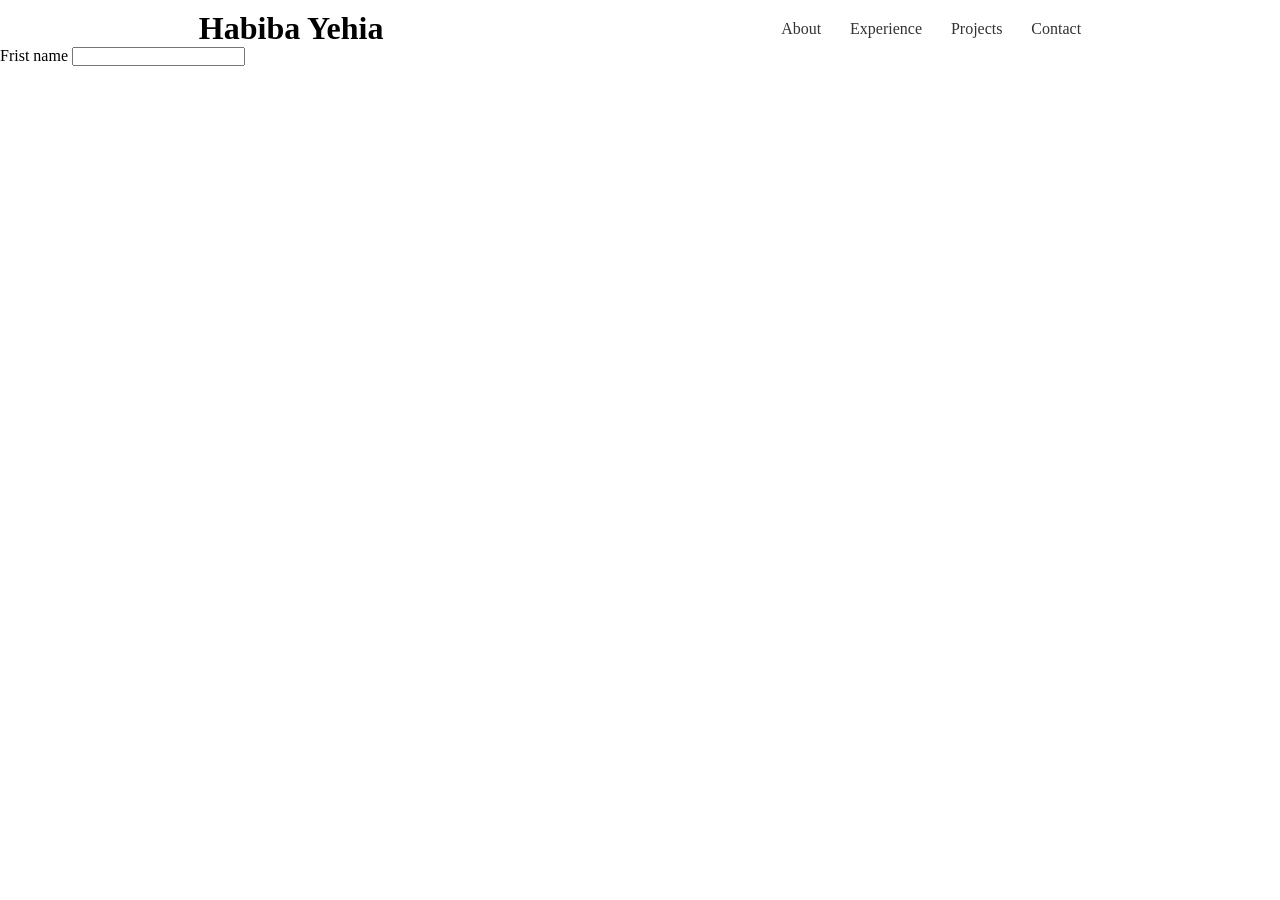
==== index.html @ 67885b8b "init project" ====
<!DOCTYPE html>
<html lang="en">
<head>
    <meta charset="UTF-8">
    <meta name="viewport" content="width=device-width, initial-scale=1.0">
    <title>Document</title>
    <link rel="stylesheet" href="style2.css">
</head>
<body>
    <header id="my-header">
        <h1>Habiba Yehia</h1>
        <nav id="nav-bar">
            <ul>
                <li><a href="#">About</a></li>
                <li><a href="#">Experience</a></li>
                <li><a href="#">Projects</a></li>
                <li><a href="#">Contact</a></li>
            </ul>
        </nav>
    </header>
    <main>
        <form action="">
            <label for="username">Frist name</label>
            <input id="username" type="text">

        </form>
    </main>
</body>
</html>
---- style2.css ----
*{
    box-sizing: border-box;
    margin: 0;
    padding: 0;
}
boby{
    font-family: sans-serif;
    color: #333;
}

#my-header{
    display:flex;
    justify-content: space-around;
    padding-top: 10px;
}
#nav-bar{
    width: 300px;
    display: flex;
    align-items: center;
}

#nav-bar ul{
    width: 100%;
    display: flex;
    justify-content: space-between;
      list-style-type: none;
}

#nav-bar ul a{
    text-decoration: none;
    color: #333;
}

.border-red{
    border: 2px solid red;
}

.border-green{
    border: 2px solid green;
}

.border-blue{
    border: 2px solid blue;
}
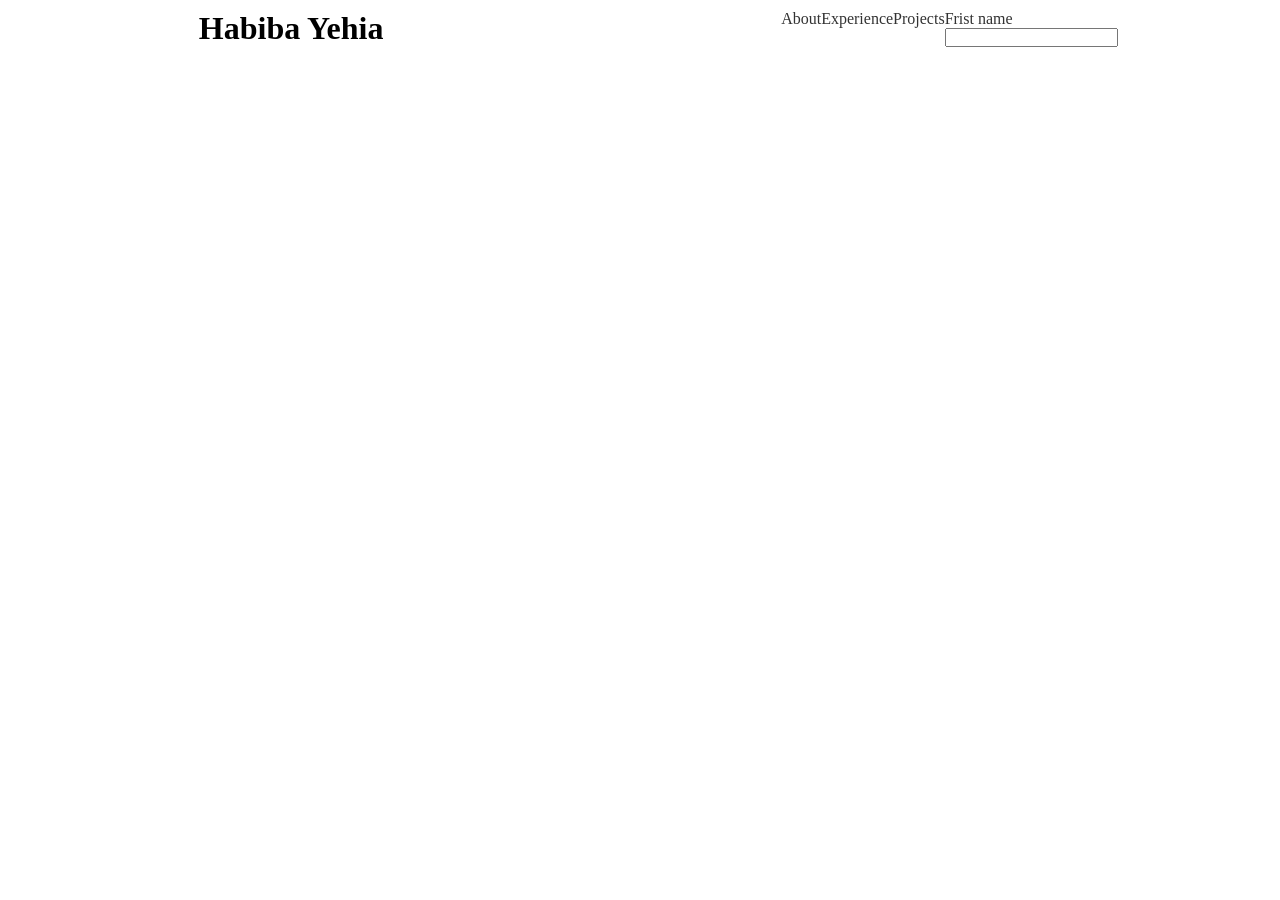
==== commit 6b42b72e: "Update index.html" ====
--- a/index.html
+++ b/index.html
@@ -14,7 +14,7 @@
                 <li><a href="#">About</a></li>
                 <li><a href="#">Experience</a></li>
                 <li><a href="#">Projects</a></li>
-                <li><a href="#">Contact</a></li>
+                <li><a href="lessons.html>Contact</a></li>
             </ul>
         </nav>
     </header>
@@ -26,4 +26,4 @@
         </form>
     </main>
 </body>
-</html>+</html>
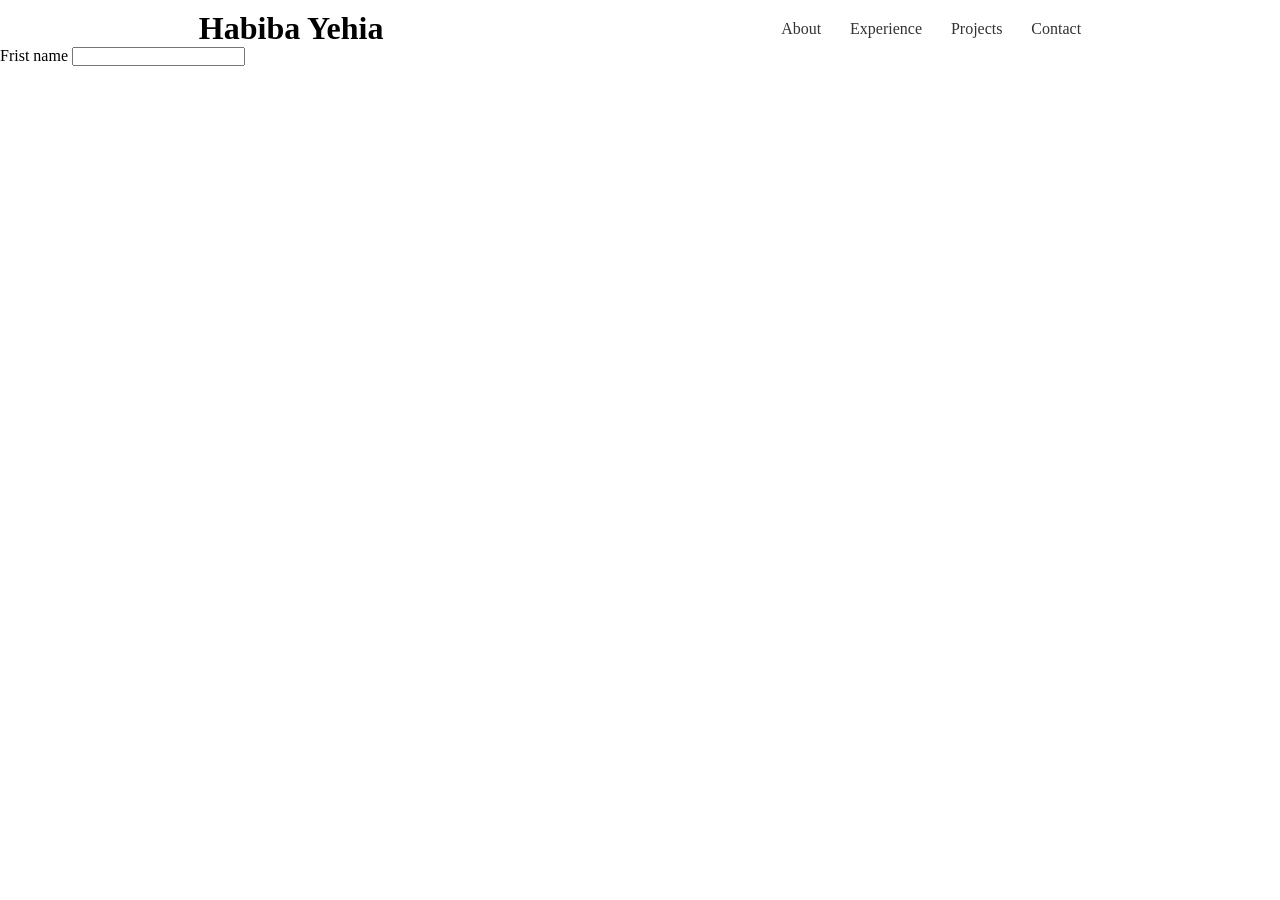
==== commit 9bd62747: "Update index.html" ====
--- a/index.html
+++ b/index.html
@@ -14,7 +14,7 @@
                 <li><a href="#">About</a></li>
                 <li><a href="#">Experience</a></li>
                 <li><a href="#">Projects</a></li>
-                <li><a href="lessons.html>Contact</a></li>
+                <li><a href="lessons.html">Contact</a></li>
             </ul>
         </nav>
     </header>
